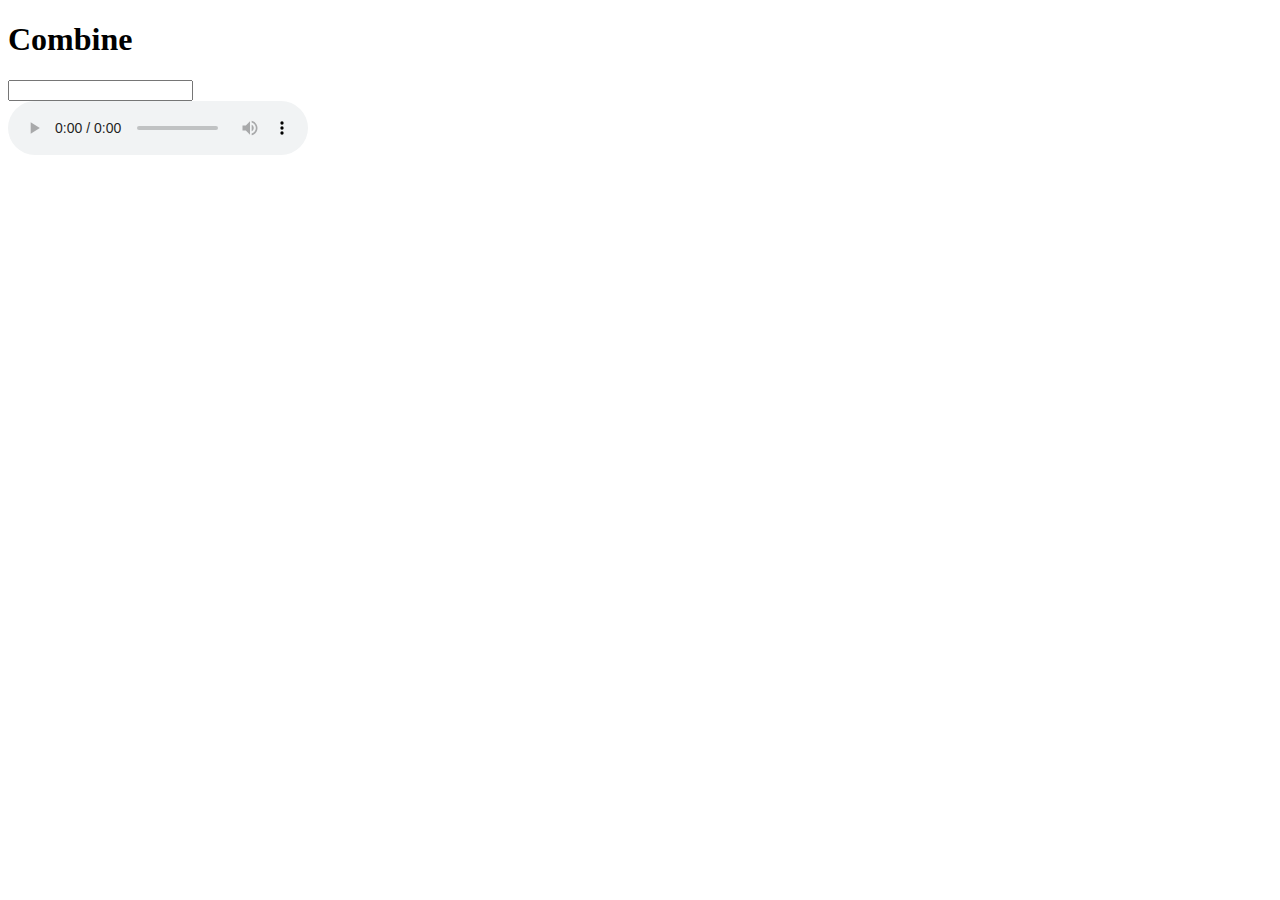
==== index.html @ 6d8bc85e "修正" ====
<!DOCTYPE html>
<html>
<head>
<meta charset="UTF-8">
<script src ="./WAVE.js"></script>
<script src ="./Convert.js"></script>
</head>
<body>  
<h1>Combine</h1>
<p></p>   
<p></p> 
<form id="form">
<p></p> 
<input type="text" id="input">
</form>
<audio id="audio" controls></audio>
</body>
</html>
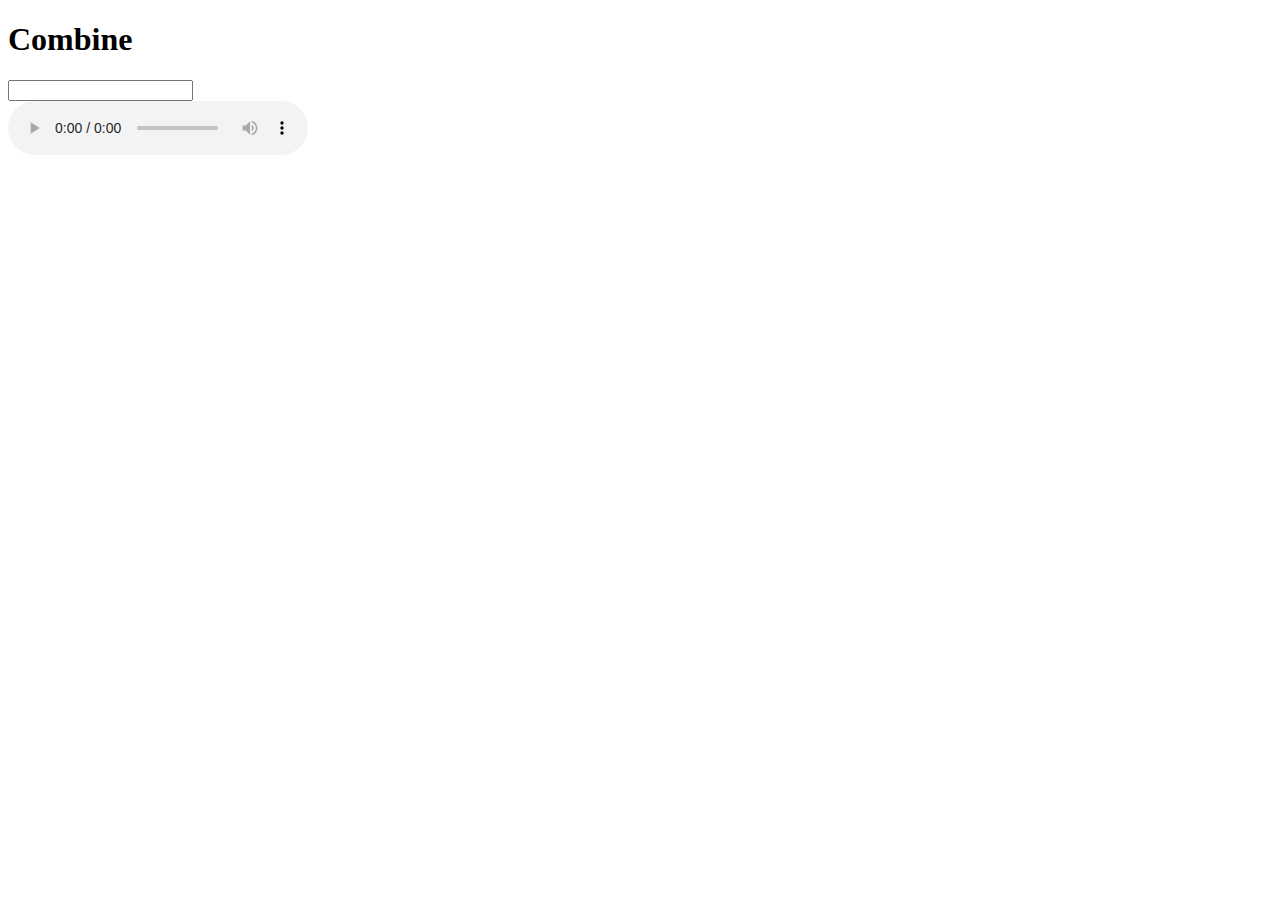
==== commit ae5ed6ca: "修正" ====
--- a/index.html
+++ b/index.html
@@ -11,7 +11,7 @@
 <p></p> 
 <form id="form">
 <p></p> 
-<input type="text" id="input">
+<input type="text" id="input" autocomplete="off" required>
 </form>
 <audio id="audio" controls></audio>
 </body>
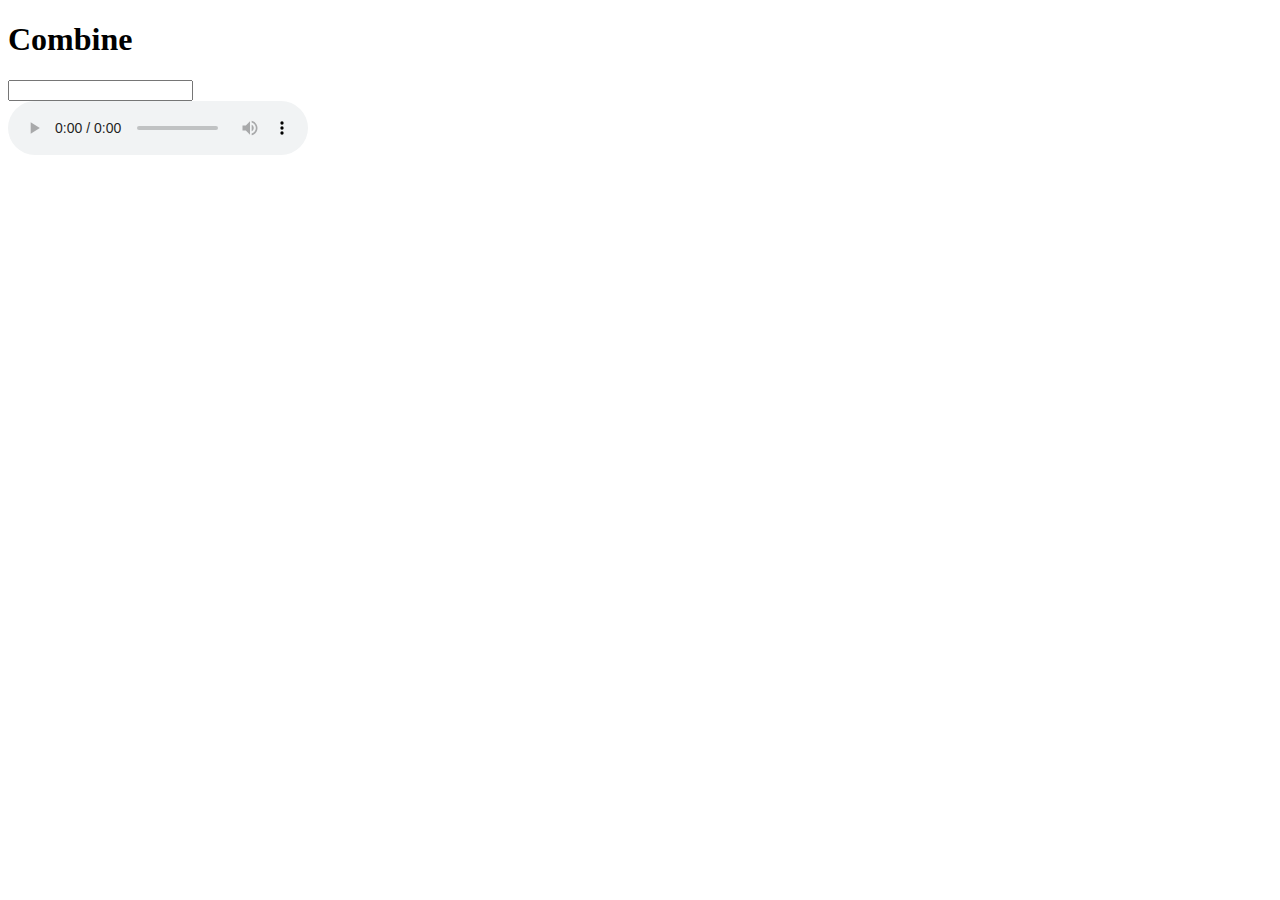
==== commit 86437a66: "修正" ====
--- a/index.html
+++ b/index.html
@@ -10,7 +10,6 @@
 <p></p>   
 <p></p> 
 <form id="form">
-<p></p> 
 <input type="text" id="input" autocomplete="off" required>
 </form>
 <audio id="audio" controls></audio>
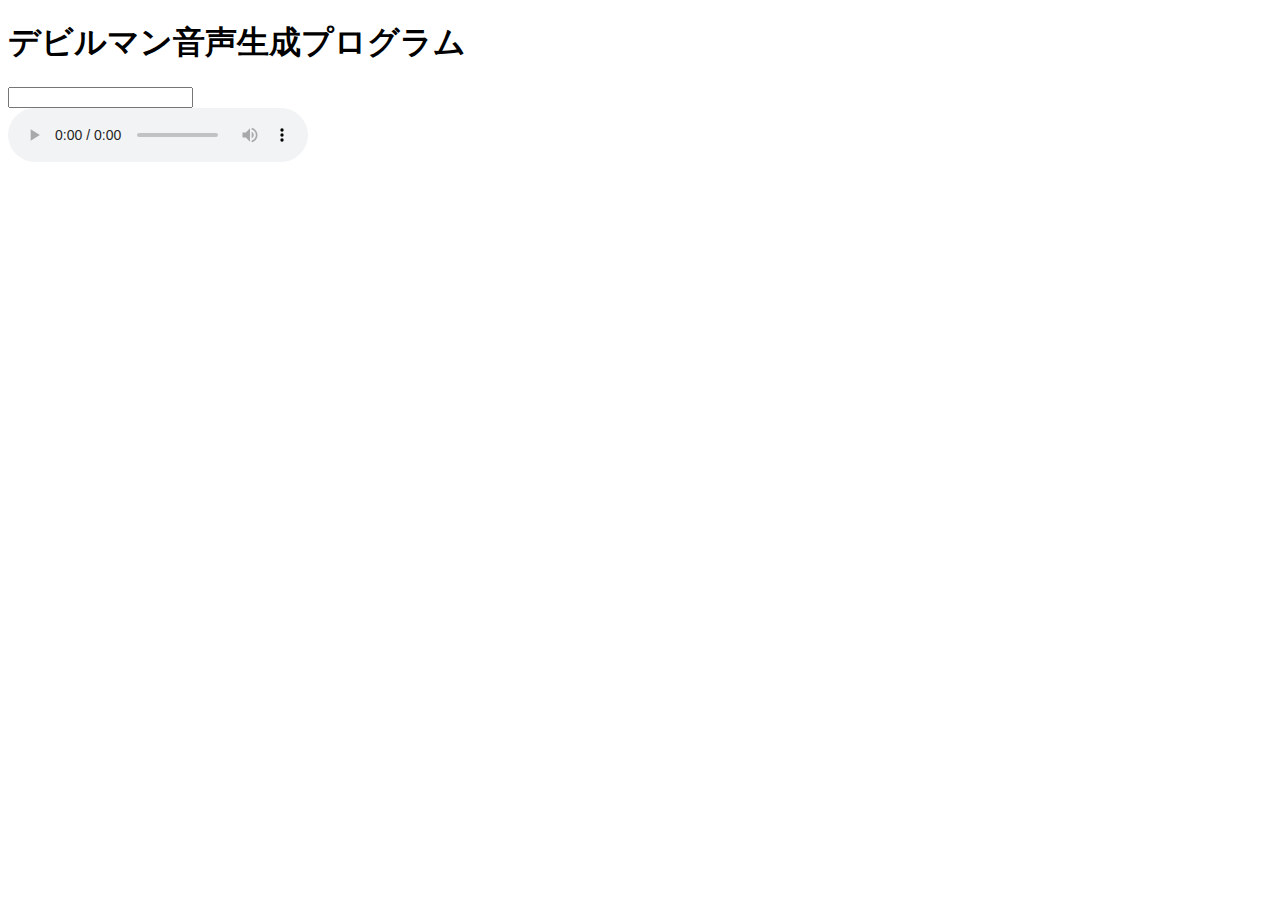
==== commit 7eebde55: "修正" ====
--- a/index.html
+++ b/index.html
@@ -2,17 +2,17 @@
 <html>
 <head>
 <meta charset="UTF-8">
-<script src ="./WAVE.js"></script>
-<script src ="./Convert.js"></script>
 </head>
 <body>  
-<h1>Combine</h1>
+<h1>デビルマン音声生成プログラム</h1>
 <p></p>   
 <p></p> 
 <form id="form">
 <input type="text" id="input" autocomplete="off" required>
 </form>
 <audio id="audio" controls></audio>
+<script src ="./WAVE.js"></script>
+<script src ="./Convert.js"></script>
 </body>
 </html> 
  
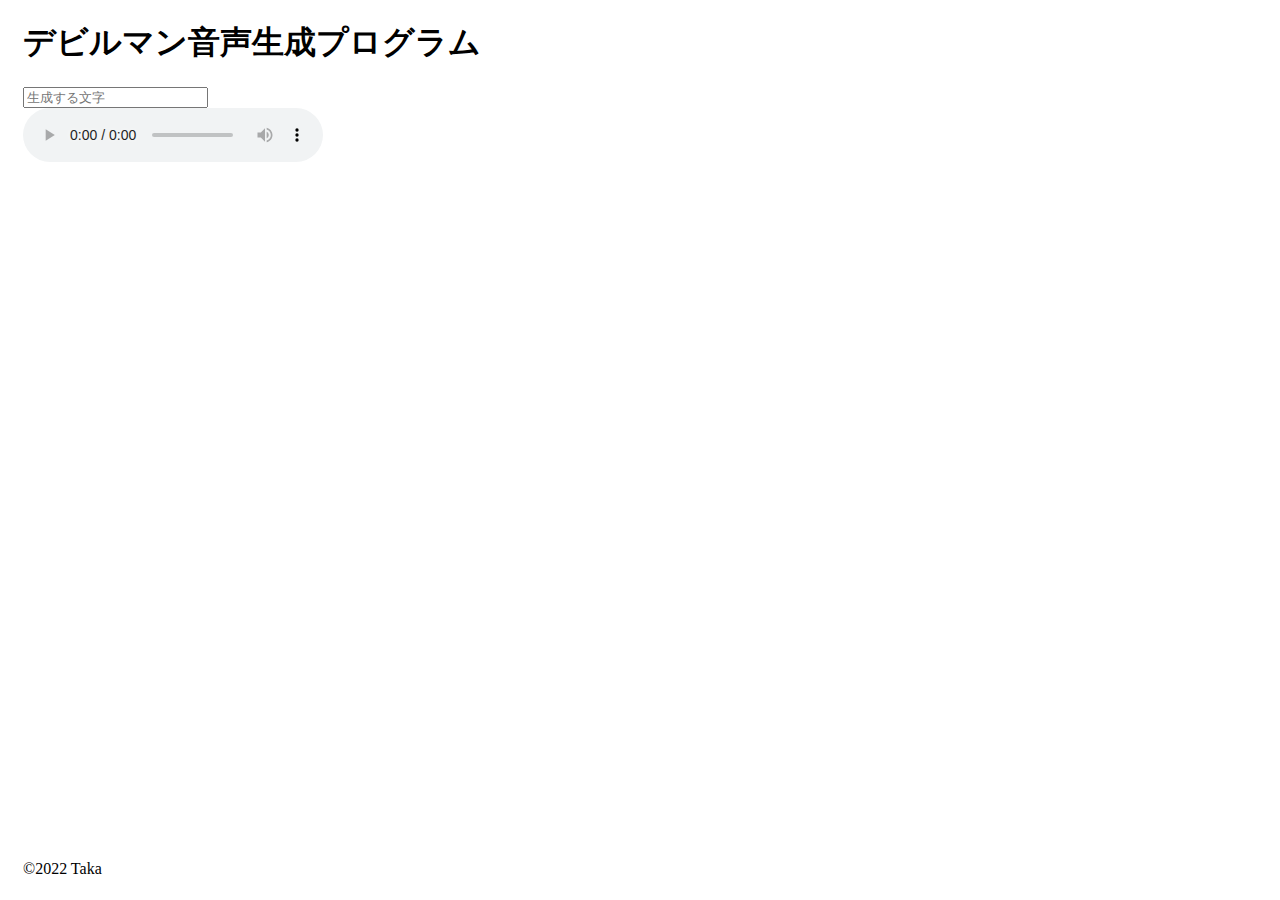
==== commit a81dab20: "修正" ====
--- a/index.html
+++ b/index.html
@@ -1,18 +1,32 @@
 <!DOCTYPE html>
 <html>
 <head>
-<meta charset="UTF-8">
+    <meta charset="UTF-8">
+    <meta http-equiv="X-UA-Compatible" content="IE=edge">
+    <meta name="viewport" content="width=device-width, initial-scale=1.0">
+    <link href="https://cdn.jsdelivr.net/npm/bootstrap@5.0.0-beta1/dist/css/bootstrap.min.css" rel="stylesheet"
+    integrity="sha384-giJF6kkoqNQ00vy+HMDP7azOuL0xtbfIcaT9wjKHr8RbDVddVHyTfAAsrekwKmP1" crossorigin="anonymous">
+    <link href="style.css" rel="stylesheet">
+
+    <title>デビルマン音声生成プログラム</title>
 </head>
 <body>  
-<h1>デビルマン音声生成プログラム</h1>
-<p></p>   
-<p></p> 
-<form id="form">
-<input type="text" id="input" autocomplete="off" required>
-</form>
-<audio id="audio" controls></audio>
-<script src ="./WAVE.js"></script>
-<script src ="./Convert.js"></script>
+    <main>
+        <div class="container w-75">
+            <h1 class="text-center text-dark my-5">デビルマン音声生成プログラム</h1>
+            <form id="form" class="mb-4 position-absolute top-50 start-50 translate-middle">
+                <input id="input" type="text" class="form-control form-control-lg" placeholder="生成する文字" autocomplete="off" required>
+            </form>
+            <audio id="audio" controls></audio>
+        </div>
+    </main>
+    <footer class="footer">
+        <div class="container text-center">
+          <p class="text-muted">©︎2022 Taka</p>
+        </div>
+    </footer>
+    <script src ="./WAVE.js"></script>
+    <script src ="./Convert.js"></script>
 </body>
 </html> 
  
--- a/style.css
+++ b/style.css
@@ -0,0 +1,15 @@
+
+.footer {
+    position: absolute;
+    bottom: 0;
+    width: 100%;
+    height: 60px;
+}
+.container {
+  width: auto;
+  max-width: 680px;
+  padding: 0 15px;
+}
+.container .text-muted {
+  margin: 20px 0;
+}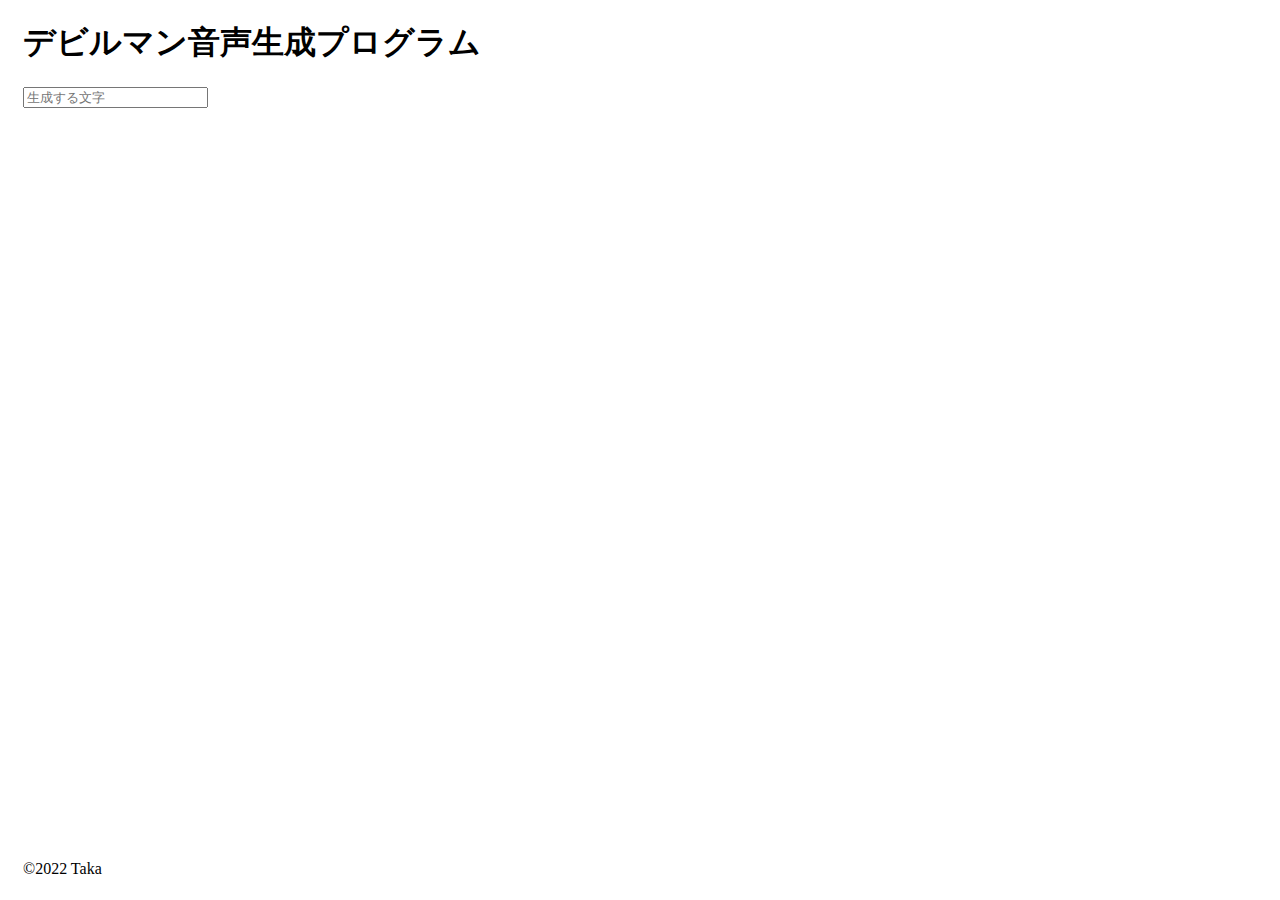
==== commit 66818ff4: "修正" ====
--- a/index.html
+++ b/index.html
@@ -17,7 +17,7 @@
             <form id="form" class="mb-4 position-absolute top-50 start-50 translate-middle">
                 <input id="input" type="text" class="form-control form-control-lg" placeholder="生成する文字" autocomplete="off" required>
             </form>
-            <audio id="audio" controls></audio>
+            <a id="audio" ></a>
         </div>
     </main>
     <footer class="footer">
